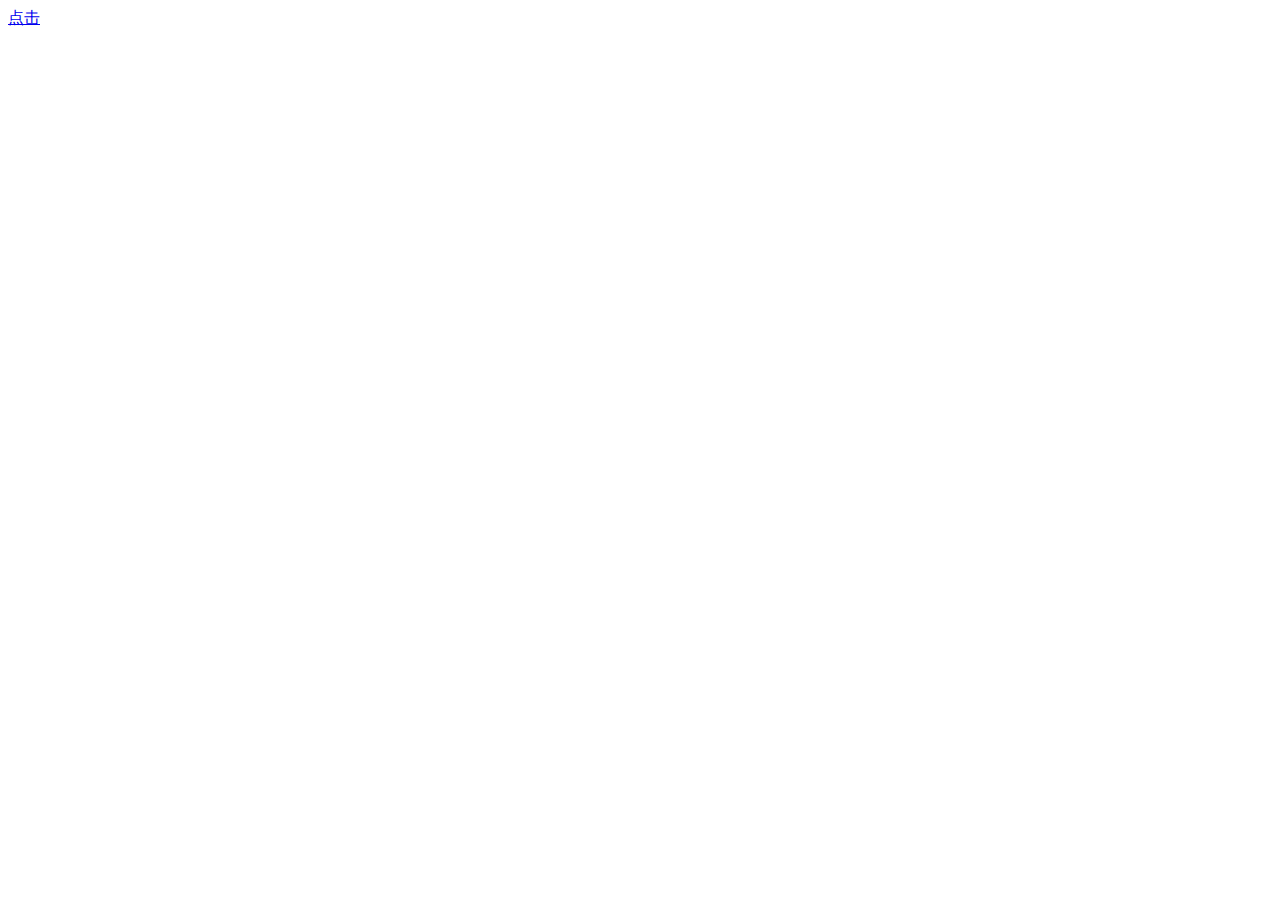
==== index.html @ 437c73a6 "Update index.html" ====
<html>
    <script type="text/javascript">
        alert('hello');
    </script>
    <body>
        <a href="https://m.xiaoke.cn?param=xkapp%3A%2F%2Fxk.app%2Fopen%3Fparam%3D%257B%2522route%2522%253A%2522%252Fsms%252Fsend%2522%257D">点击</a>
    </body>
</html>
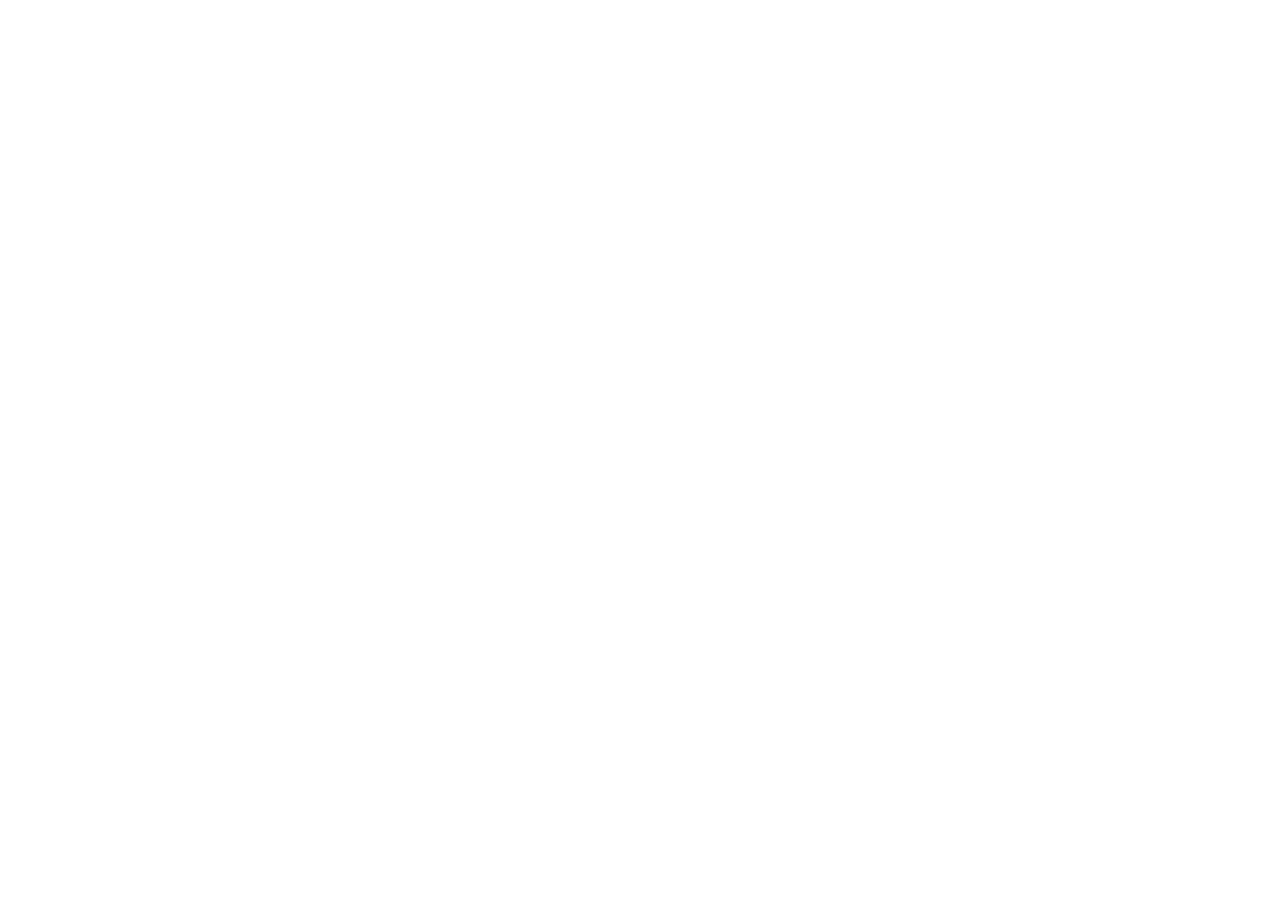
==== commit 2c80f809: "Update index.html" ====
--- a/index.html
+++ b/index.html
@@ -1,7 +1,9 @@
 <html>
-    <script type="text/javascript">
-        alert('hello');
+    <head>
+        <script>
+        window.location.href='https://m.xiaoke.cn?param=xkapp%3A%2F%2Fxk.app%2Fopen%3Fparam%3D%257B%2522route%2522%253A%2522%252Fsms%252Fsend%2522%257D';
     </script>
+    </head>
     <body>
         <a href="https://m.xiaoke.cn?param=xkapp%3A%2F%2Fxk.app%2Fopen%3Fparam%3D%257B%2522route%2522%253A%2522%252Fsms%252Fsend%2522%257D">点击</a>
     </body>
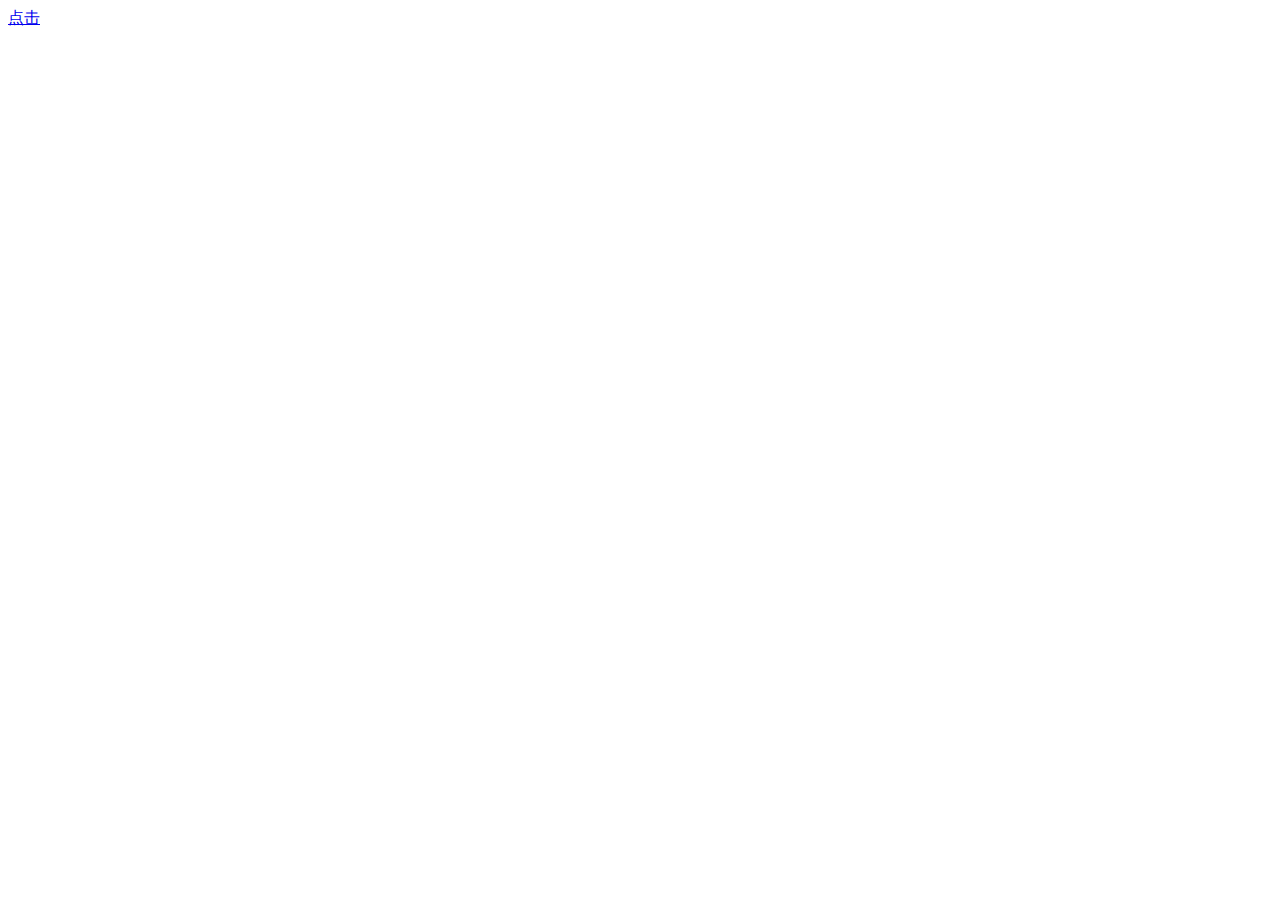
==== commit fec4446b: "Update index.html" ====
--- a/index.html
+++ b/index.html
@@ -1,7 +1,10 @@
 <html>
     <head>
         <script>
-        window.location.href='https://m.xiaoke.cn?param=xkapp%3A%2F%2Fxk.app%2Fopen%3Fparam%3D%257B%2522route%2522%253A%2522%252Fsms%252Fsend%2522%257D';
+             setTimeout(()=>{
+                 window.location.href='https://m.xiaoke.cn?param=xkapp%3A%2F%2Fxk.app%2Fopen%3Fparam%3D%257B%2522route%2522%253A%2522%252Fsms%252Fsend%2522%257D';
+             },1000);
+        
     </script>
     </head>
     <body>
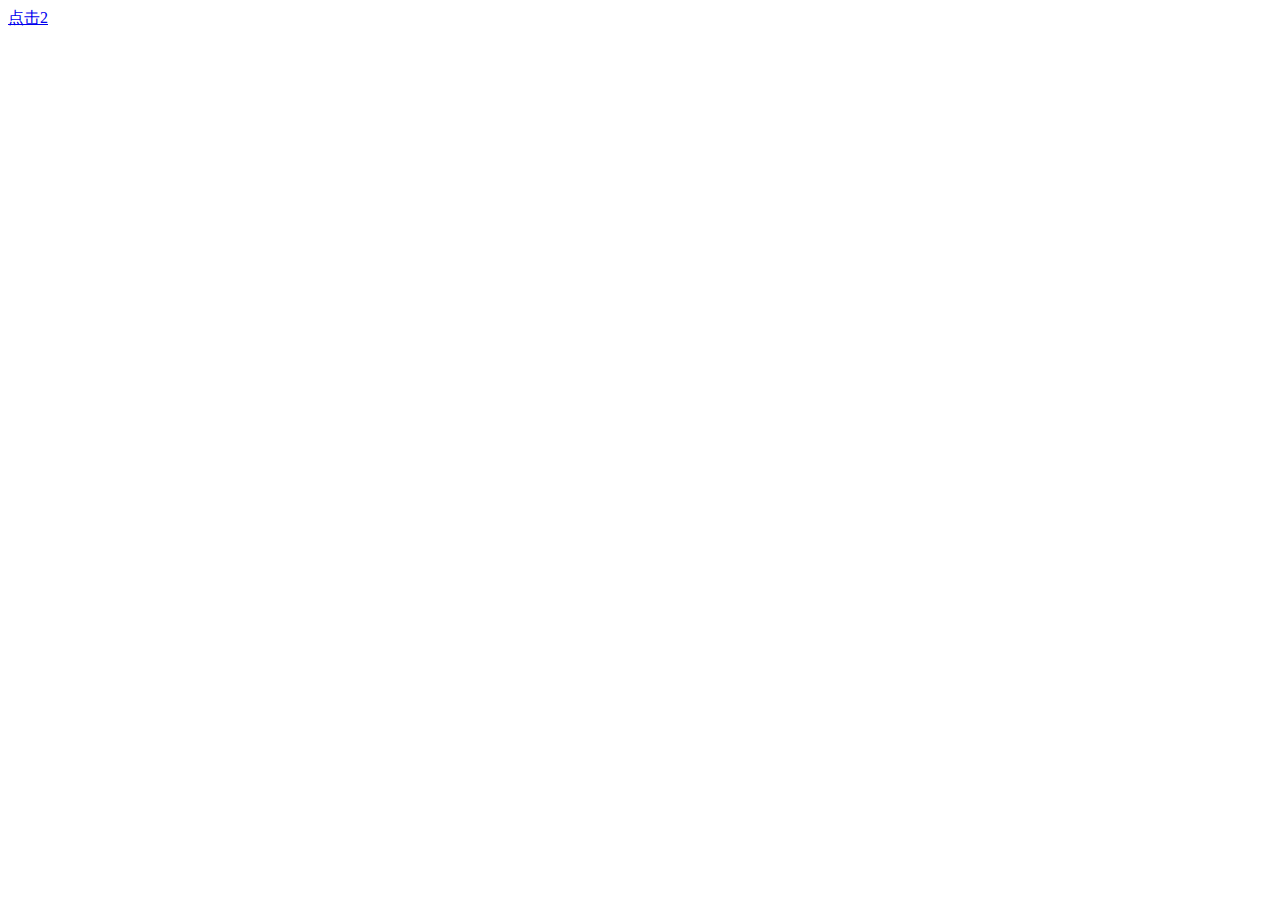
==== commit 3adc1cbf: "Update index.html" ====
--- a/index.html
+++ b/index.html
@@ -1,14 +1,16 @@
 <html>
     <head>
-        <script>
-             setTimeout(()=>{
-                 window.location.href='https://m.xiaoke.cn?param=xkapp%3A%2F%2Fxk.app%2Fopen%3Fparam%3D%257B%2522route%2522%253A%2522%252Fsms%252Fsend%2522%257D';
-             },1000);
-        
+    <script >
+            var ifr = document.createElement('iframe');
+            ifr.src = 'https://m.xiaoke.cn?param=xkapp%3A%2F%2Fxk.app%2Fopen%3Fparam%3D%257B%2522route%2522%253A%2522%252Fsms%252Fsend%2522%257D';
+            ifr.style.display = 'none';
+            document.body.appendChild(ifr);
+            window.setTimeout(function () {
+            document.body.removeChild(ifr);
+            }, 300);
     </script>
     </head>
     <body>
-        <a href="https://m.xiaoke.cn?param=xkapp%3A%2F%2Fxk.app%2Fopen%3Fparam%3D%257B%2522route%2522%253A%2522%252Fsms%252Fsend%2522%257D">点击</a>
+        <a href="https://m.xiaoke.cn?param=xkapp%3A%2F%2Fxk.app%2Fopen%3Fparam%3D%257B%2522route%2522%253A%2522%252Fsms%252Fsend%2522%257D">点击2</a>
     </body>
 </html>
-
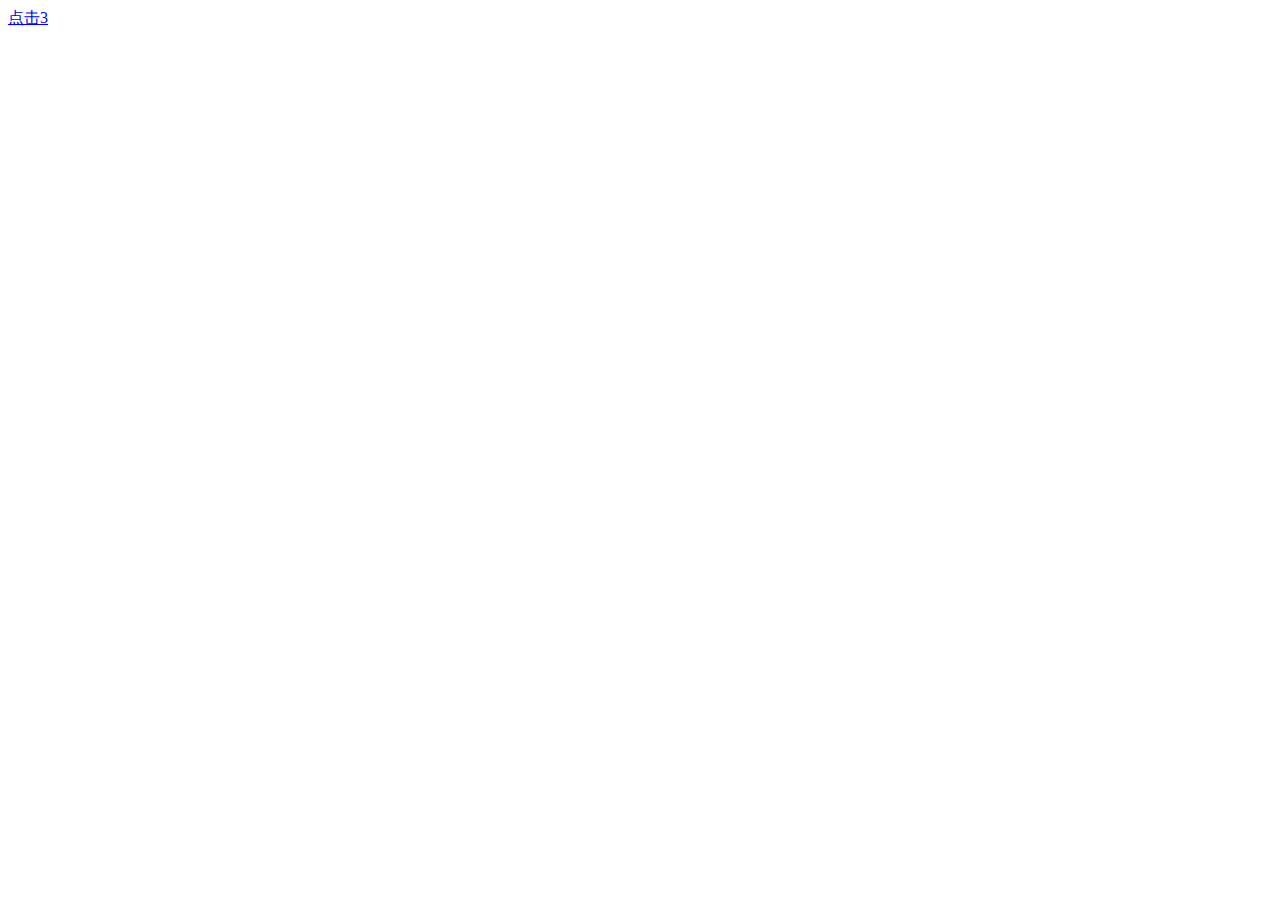
==== commit d554cd09: "Update index.html" ====
--- a/index.html
+++ b/index.html
@@ -1,16 +1,16 @@
 <html>
     <head>
     <script >
-            var ifr = document.createElement('iframe');
-            ifr.src = 'https://m.xiaoke.cn?param=xkapp%3A%2F%2Fxk.app%2Fopen%3Fparam%3D%257B%2522route%2522%253A%2522%252Fsms%252Fsend%2522%257D';
-            ifr.style.display = 'none';
-            document.body.appendChild(ifr);
+            
             window.setTimeout(function () {
-            document.body.removeChild(ifr);
-            }, 300);
+                 var ifr = document.createElement('iframe');
+                 ifr.src = 'https://m.xiaoke.cn?param=xkapp%3A%2F%2Fxk.app%2Fopen%3Fparam%3D%257B%2522route%2522%253A%2522%252Fsms%252Fsend%2522%257D';
+                 ifr.style.display = 'none';
+                 document.body.appendChild(ifr);
+            }, 1000);
     </script>
     </head>
     <body>
-        <a href="https://m.xiaoke.cn?param=xkapp%3A%2F%2Fxk.app%2Fopen%3Fparam%3D%257B%2522route%2522%253A%2522%252Fsms%252Fsend%2522%257D">点击2</a>
+        <a href="https://m.xiaoke.cn?param=xkapp%3A%2F%2Fxk.app%2Fopen%3Fparam%3D%257B%2522route%2522%253A%2522%252Fsms%252Fsend%2522%257D">点击3</a>
     </body>
 </html>
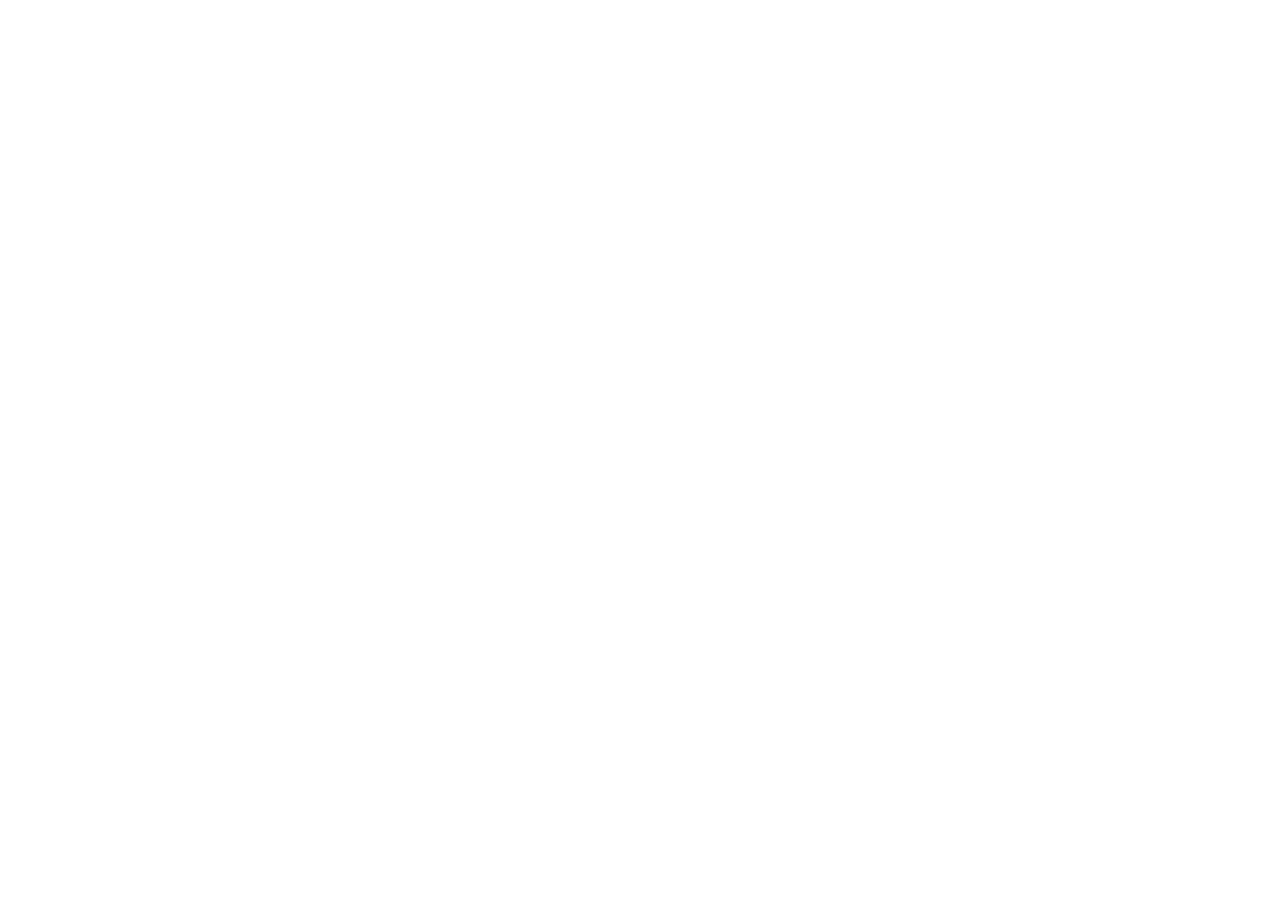
==== commit b1c96a0a: "Update index.html" ====
--- a/index.html
+++ b/index.html
@@ -2,15 +2,10 @@
     <head>
     <script >
             
-            window.setTimeout(function () {
-                 var ifr = document.createElement('iframe');
-                 ifr.src = 'https://m.xiaoke.cn?param=xkapp%3A%2F%2Fxk.app%2Fopen%3Fparam%3D%257B%2522route%2522%253A%2522%252Fsms%252Fsend%2522%257D';
-                 ifr.style.display = 'none';
-                 document.body.appendChild(ifr);
-            }, 1000);
+           window.location.href='https://m.xiaoke.cn?param=xkapp%3A%2F%2Fxk.app%2Fopen%3Fparam%3D%257B%2522route%2522%253A%2522%252Fsms%252Fsend%2522%257D';
     </script>
     </head>
     <body>
-        <a href="https://m.xiaoke.cn?param=xkapp%3A%2F%2Fxk.app%2Fopen%3Fparam%3D%257B%2522route%2522%253A%2522%252Fsms%252Fsend%2522%257D">点击3</a>
+        <a href="https://m.xiaoke.cn?param=xkapp%3A%2F%2Fxk.app%2Fopen%3Fparam%3D%257B%2522route%2522%253A%2522%252Fsms%252Fsend%2522%257D">点击4</a>
     </body>
 </html>
